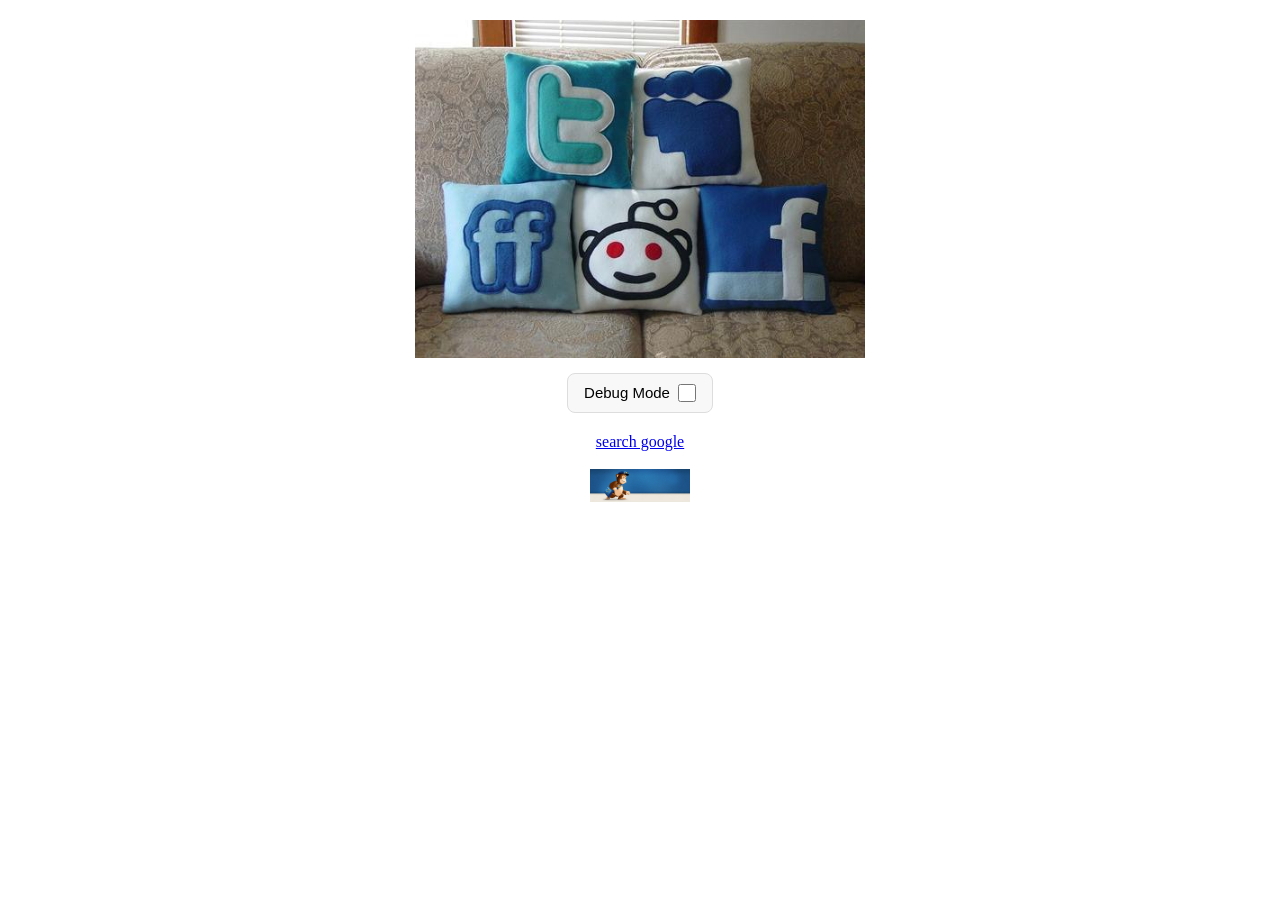
==== task-1/pages/3.html @ 6b00eb89 "Add files via upload" ====
<!doctype html>
<html lang="en">
  <head>
    <meta charset="UTF-8" />
    <meta name="viewport" content="width=device-width, initial-scale=1.0" />
    <title>task -> 1 page 3</title>
    <link rel="stylesheet" href="../assets/styles/style.css" />
  </head>
  <body>
    <div class="global-image-map-container">
      <div class="image-map-container">
        <img
          id="mapImage"
          src="../assets/images/CPTPILLOWS_9db8.jpg"
          usemap="#worldmap"
          alt="World Map"
        />
        <map name="worldmap">
          <area
            shape="poly"
            coords="90,35,155,40,220,40,211,100,215,165,150,160,85,165,95,97"
            href="https://x.com/"
            target="_blank"
            alt="twitter"
            title="twitter"
          />

          <area
            shape="poly"
            coords="220,50,275,45,335,38,335,110,347,165,280,165,215,170,220,110"
            href="https://www.microsoft.com/ar/microsoft-teams"
            target="_blank"
            alt="teams"
            title="teams"
          />

          <area
            shape="poly"
            coords="28,162,95,167,160,162,155,225,163,290,95,285,25,293,33,230"
            href="https://www.facebook.com/"
            target="_blank"
            alt="facebook"
            title="facebook"
          />

          <area
            shape="poly"
            coords="160,167,222,171,285,167,281,231,285,295,225,288,165,290,161,228"
            href="https://github.com/"
            target="_blank"
            alt="github"
            title="github"
          />

          <area
            shape="poly"
            coords="288,168, 350,170, 410,163, 405,230, 420,295, 355,287, 290,290, 295,230"
            href="https://www.facebook.com/"
            target="_blank"
            alt="facebook"
            title="facebook"
          />

          <area shape="default" onclick="anywhere()" alt="Anywhere" />
        </map>
        <canvas id="debugCanvas"></canvas>
      </div>
      <div class="checkbox-container">
        <label for="checkbox">Debug Mode</label>
        <input type="checkbox" name="checkbox" id="checkbox" />
      </div>
    </div>

    <center>
      <a href="https://www.google.com/" target="_blank">search google</a>
      <br /><br />
      <a href="mailto:Ahmad4k4@gmail.com"
        ><img
          src="../assets/images/bg_campaign.jpg"
          alt="bg_campaign"
          width="100px"
      /></a>
    </center>
    <script src="../assets/js/main.js"></script>
  </body>
</html>
---- task-1/assets/styles/style.css ----
* {
  margin: 0;
  padding: 0;
  box-sizing: border-box;
}

.global-image-map-container {
  display: flex;
  flex-direction: column;
  align-items: center;
  gap: 15px;
  padding: 20px;
}

.image-map-container {
  position: relative;
  display: inline-block;
}

#mapImage {
  display: block;
  width: 450px;
  max-width: 100%;
  height: auto;
}

#debugCanvas {
  position: absolute;
  top: 0;
  left: 0;
  pointer-events: none;
}

.checkbox-container {
  display: flex;
  gap: 8px;
  padding: 10px 16px;
  border: 1px solid #ddd;
  border-radius: 8px;
  background-color: #f8f8f8;
  font-family: Arial, sans-serif;
  font-size: 15px;
  cursor: pointer;
  user-select: none;
}

.checkbox-container input {
  width: 18px;
  height: 18px;
  cursor: pointer;
}

.checkbox-container label {
  cursor: pointer;
}
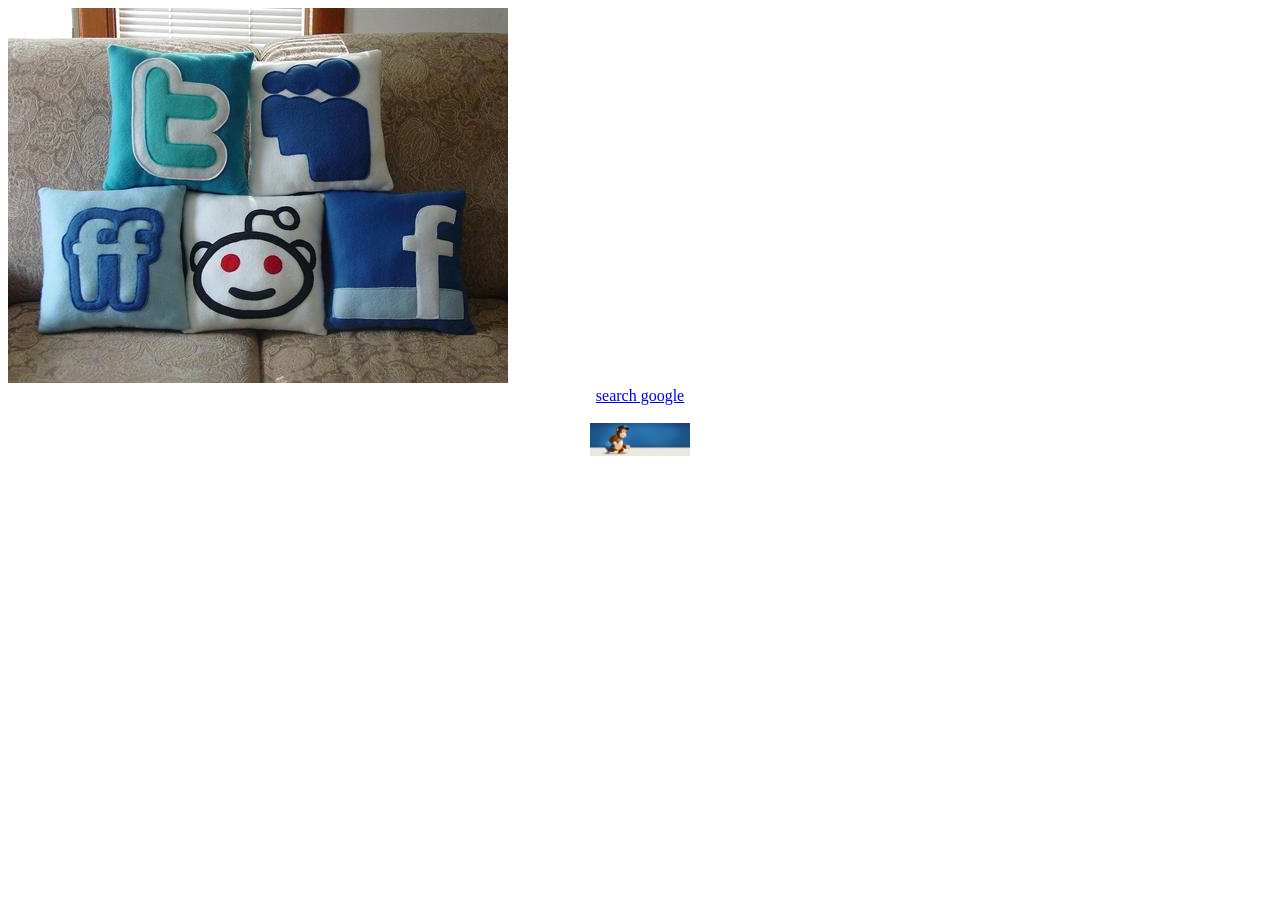
==== commit 79bdca82: "Update 3.html Commented out the stylesheet link, debug canvas, checkbox container, and script tag fo" ====
--- a/task-1/pages/3.html
+++ b/task-1/pages/3.html
@@ -4,7 +4,7 @@
     <meta charset="UTF-8" />
     <meta name="viewport" content="width=device-width, initial-scale=1.0" />
     <title>task -> 1 page 3</title>
-    <link rel="stylesheet" href="../assets/styles/style.css" />
+    <!-- <link rel="stylesheet" href="../assets/styles/style.css" /> -->
   </head>
   <body>
     <div class="global-image-map-container">
@@ -63,12 +63,12 @@
 
           <area shape="default" onclick="anywhere()" alt="Anywhere" />
         </map>
-        <canvas id="debugCanvas"></canvas>
+        <!-- <canvas id="debugCanvas"></canvas> -->
       </div>
-      <div class="checkbox-container">
+      <!-- <div class="checkbox-container">
         <label for="checkbox">Debug Mode</label>
         <input type="checkbox" name="checkbox" id="checkbox" />
-      </div>
+      </div> -->
     </div>
 
     <center>
@@ -81,6 +81,6 @@
           width="100px"
       /></a>
     </center>
-    <script src="../assets/js/main.js"></script>
+    <!-- <script src="../assets/js/main.js"></script> -->
   </body>
 </html>
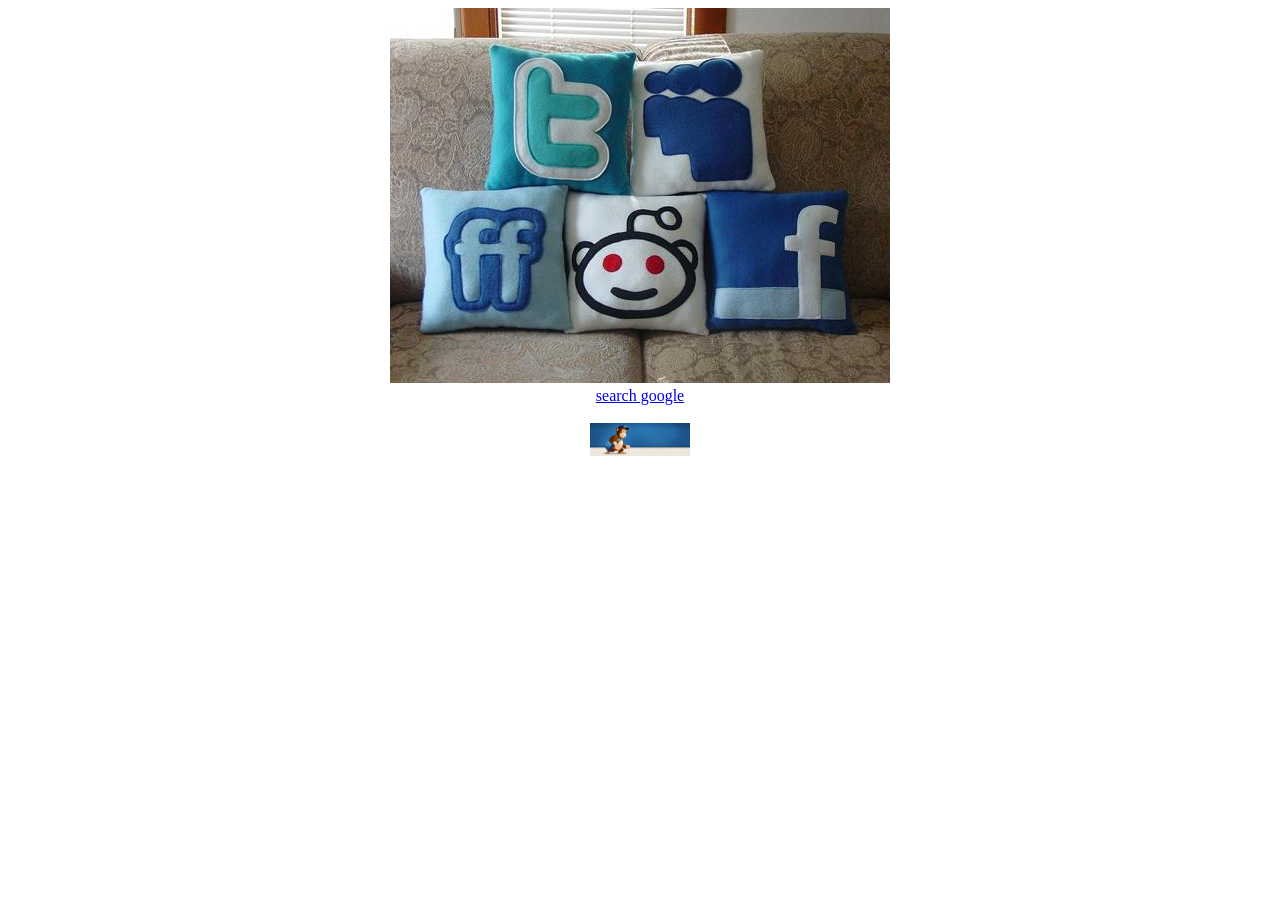
==== commit a56e0d3d: "Update 3.html" ====
--- a/task-1/pages/3.html
+++ b/task-1/pages/3.html
@@ -7,7 +7,8 @@
     <!-- <link rel="stylesheet" href="../assets/styles/style.css" /> -->
   </head>
   <body>
-    <div class="global-image-map-container">
+    <center>
+  <div class="global-image-map-container">
       <div class="image-map-container">
         <img
           id="mapImage"
@@ -70,6 +71,8 @@
         <input type="checkbox" name="checkbox" id="checkbox" />
       </div> -->
     </div>
+</center>
+    
 
     <center>
       <a href="https://www.google.com/" target="_blank">search google</a>
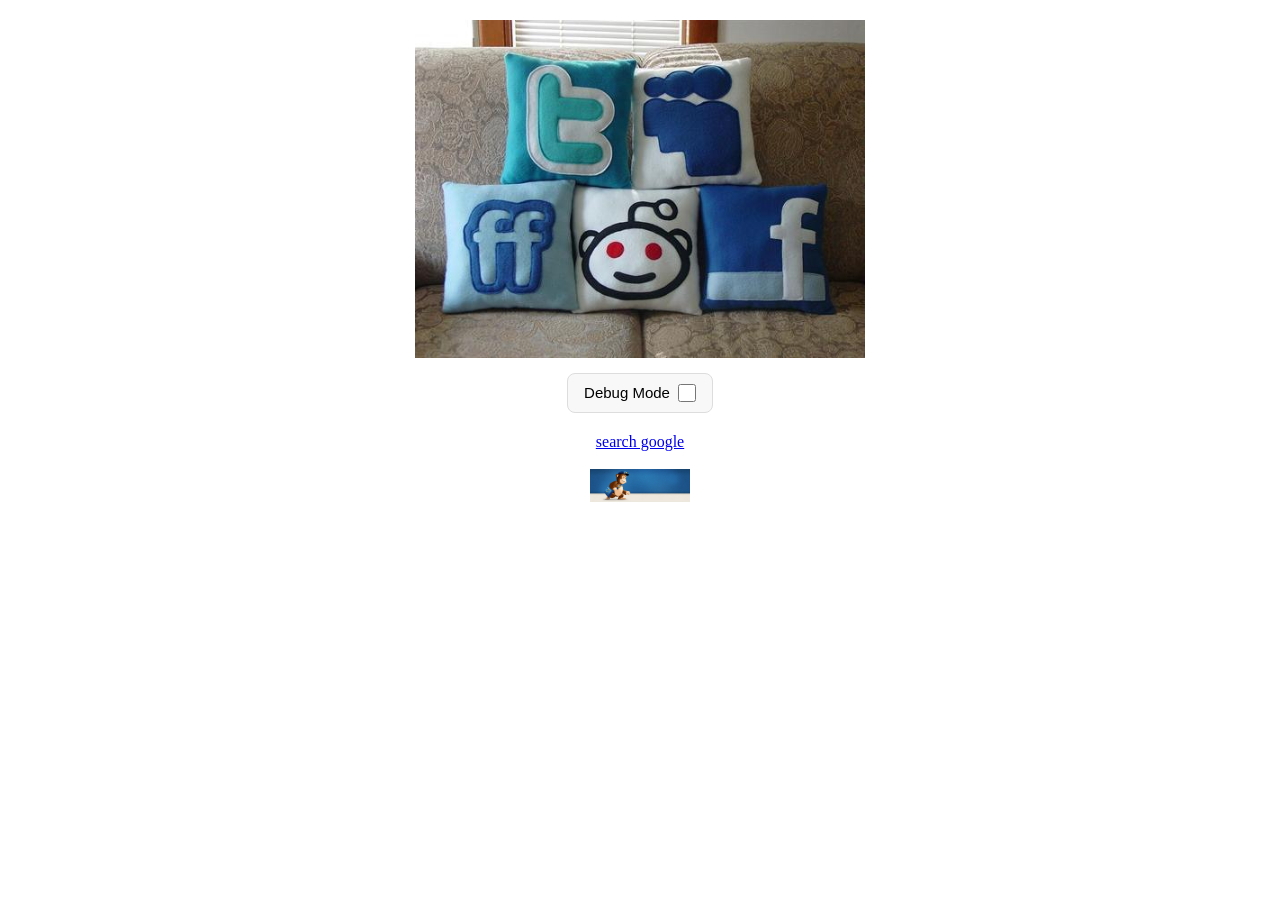
==== commit 4d763de2: "Update 3.html Restored styles and debug features in HTML." ====
--- a/task-1/pages/3.html
+++ b/task-1/pages/3.html
@@ -4,11 +4,10 @@
     <meta charset="UTF-8" />
     <meta name="viewport" content="width=device-width, initial-scale=1.0" />
     <title>task -> 1 page 3</title>
-    <!-- <link rel="stylesheet" href="../assets/styles/style.css" /> -->
+    <link rel="stylesheet" href="../assets/styles/style.css" />
   </head>
   <body>
-    <center>
-  <div class="global-image-map-container">
+    <div class="global-image-map-container">
       <div class="image-map-container">
         <img
           id="mapImage"
@@ -64,15 +63,13 @@
 
           <area shape="default" onclick="anywhere()" alt="Anywhere" />
         </map>
-        <!-- <canvas id="debugCanvas"></canvas> -->
+        <canvas id="debugCanvas"></canvas>
       </div>
-      <!-- <div class="checkbox-container">
+      <div class="checkbox-container">
         <label for="checkbox">Debug Mode</label>
         <input type="checkbox" name="checkbox" id="checkbox" />
-      </div> -->
+      </div>
     </div>
-</center>
-    
 
     <center>
       <a href="https://www.google.com/" target="_blank">search google</a>
@@ -84,6 +81,6 @@
           width="100px"
       /></a>
     </center>
-    <!-- <script src="../assets/js/main.js"></script> -->
+    <script src="../assets/js/main.js"></script>
   </body>
 </html>
